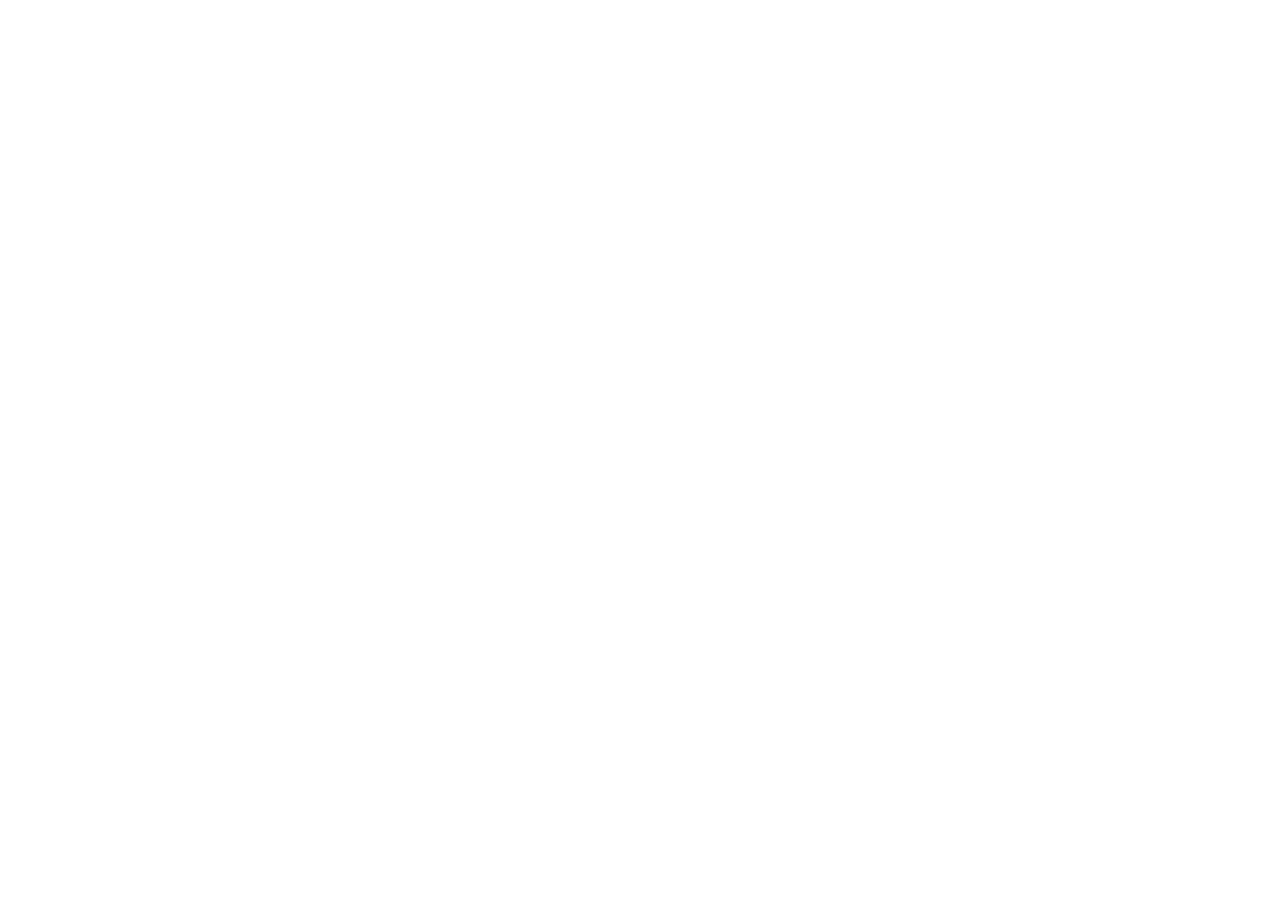
==== docs/index.html @ 2bde903a "docs agregado" ====
<!doctype html><html lang="en"><head><meta charset="utf-8"/><link rel="icon" href="/favicon.ico"/><meta name="viewport" content="width=device-width,initial-scale=1"/><meta name="theme-color" content="#000000"/><meta name="description" content="Web site created using create-react-app"/><link rel="apple-touch-icon" href="/logo192.png"/><link rel="manifest" href="/manifest.json"/><link rel="stylesheet" href="https://cdnjs.cloudflare.com/ajax/libs/animate.css/4.0.0/animate.min.css"/><title>React App</title><link href="/static/css/main.16661450.chunk.css" rel="stylesheet"></head><body><noscript>You need to enable JavaScript to run this app.</noscript><div id="root"></div><script>!function(e){function r(r){for(var n,p,f=r[0],i=r[1],l=r[2],c=0,s=[];c<f.length;c++)p=f[c],Object.prototype.hasOwnProperty.call(o,p)&&o[p]&&s.push(o[p][0]),o[p]=0;for(n in i)Object.prototype.hasOwnProperty.call(i,n)&&(e[n]=i[n]);for(a&&a(r);s.length;)s.shift()();return u.push.apply(u,l||[]),t()}function t(){for(var e,r=0;r<u.length;r++){for(var t=u[r],n=!0,f=1;f<t.length;f++){var i=t[f];0!==o[i]&&(n=!1)}n&&(u.splice(r--,1),e=p(p.s=t[0]))}return e}var n={},o={1:0},u=[];function p(r){if(n[r])return n[r].exports;var t=n[r]={i:r,l:!1,exports:{}};return e[r].call(t.exports,t,t.exports,p),t.l=!0,t.exports}p.m=e,p.c=n,p.d=function(e,r,t){p.o(e,r)||Object.defineProperty(e,r,{enumerable:!0,get:t})},p.r=function(e){"undefined"!=typeof Symbol&&Symbol.toStringTag&&Object.defineProperty(e,Symbol.toStringTag,{value:"Module"}),Object.defineProperty(e,"__esModule",{value:!0})},p.t=function(e,r){if(1&r&&(e=p(e)),8&r)return e;if(4&r&&"object"==typeof e&&e&&e.__esModule)return e;var t=Object.create(null);if(p.r(t),Object.defineProperty(t,"default",{enumerable:!0,value:e}),2&r&&"string"!=typeof e)for(var n in e)p.d(t,n,function(r){return e[r]}.bind(null,n));return t},p.n=function(e){var r=e&&e.__esModule?function(){return e.default}:function(){return e};return p.d(r,"a",r),r},p.o=function(e,r){return Object.prototype.hasOwnProperty.call(e,r)},p.p="/";var f=this["webpackJsonpgif-expert-app"]=this["webpackJsonpgif-expert-app"]||[],i=f.push.bind(f);f.push=r,f=f.slice();for(var l=0;l<f.length;l++)r(f[l]);var a=i;t()}([])</script><script src="/static/js/2.9f575afa.chunk.js"></script><script src="/static/js/main.a862c42d.chunk.js"></script></body></html>
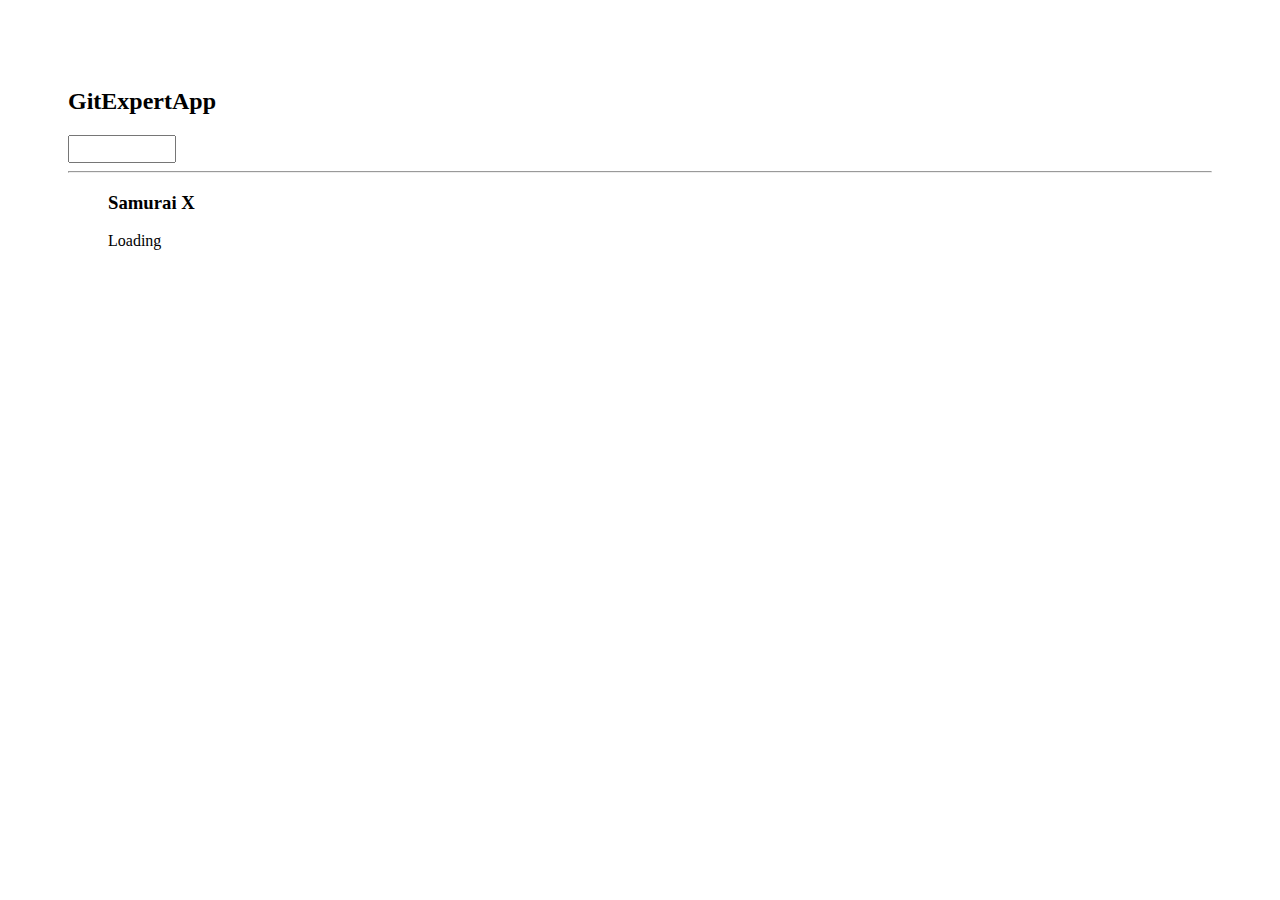
==== commit b8658354: "Nueva version" ====
--- a/docs/index.html
+++ b/docs/index.html
@@ -1 +1,24 @@
-<!doctype html><html lang="en"><head><meta charset="utf-8"/><link rel="icon" href="/favicon.ico"/><meta name="viewport" content="width=device-width,initial-scale=1"/><meta name="theme-color" content="#000000"/><meta name="description" content="Web site created using create-react-app"/><link rel="apple-touch-icon" href="/logo192.png"/><link rel="manifest" href="/manifest.json"/><link rel="stylesheet" href="https://cdnjs.cloudflare.com/ajax/libs/animate.css/4.0.0/animate.min.css"/><title>React App</title><link href="/static/css/main.16661450.chunk.css" rel="stylesheet"></head><body><noscript>You need to enable JavaScript to run this app.</noscript><div id="root"></div><script>!function(e){function r(r){for(var n,p,f=r[0],i=r[1],l=r[2],c=0,s=[];c<f.length;c++)p=f[c],Object.prototype.hasOwnProperty.call(o,p)&&o[p]&&s.push(o[p][0]),o[p]=0;for(n in i)Object.prototype.hasOwnProperty.call(i,n)&&(e[n]=i[n]);for(a&&a(r);s.length;)s.shift()();return u.push.apply(u,l||[]),t()}function t(){for(var e,r=0;r<u.length;r++){for(var t=u[r],n=!0,f=1;f<t.length;f++){var i=t[f];0!==o[i]&&(n=!1)}n&&(u.splice(r--,1),e=p(p.s=t[0]))}return e}var n={},o={1:0},u=[];function p(r){if(n[r])return n[r].exports;var t=n[r]={i:r,l:!1,exports:{}};return e[r].call(t.exports,t,t.exports,p),t.l=!0,t.exports}p.m=e,p.c=n,p.d=function(e,r,t){p.o(e,r)||Object.defineProperty(e,r,{enumerable:!0,get:t})},p.r=function(e){"undefined"!=typeof Symbol&&Symbol.toStringTag&&Object.defineProperty(e,Symbol.toStringTag,{value:"Module"}),Object.defineProperty(e,"__esModule",{value:!0})},p.t=function(e,r){if(1&r&&(e=p(e)),8&r)return e;if(4&r&&"object"==typeof e&&e&&e.__esModule)return e;var t=Object.create(null);if(p.r(t),Object.defineProperty(t,"default",{enumerable:!0,value:e}),2&r&&"string"!=typeof e)for(var n in e)p.d(t,n,function(r){return e[r]}.bind(null,n));return t},p.n=function(e){var r=e&&e.__esModule?function(){return e.default}:function(){return e};return p.d(r,"a",r),r},p.o=function(e,r){return Object.prototype.hasOwnProperty.call(e,r)},p.p="/";var f=this["webpackJsonpgif-expert-app"]=this["webpackJsonpgif-expert-app"]||[],i=f.push.bind(f);f.push=r,f=f.slice();for(var l=0;l<f.length;l++)r(f[l]);var a=i;t()}([])</script><script src="/static/js/2.9f575afa.chunk.js"></script><script src="/static/js/main.a862c42d.chunk.js"></script></body></html>+<!doctype html>
+<html lang="en">
+
+<head>
+    <meta charset="utf-8" />
+    <link rel="icon" href="./favicon.ico" />
+    <meta name="viewport" content="width=device-width,initial-scale=1" />
+    <meta name="theme-color" content="#000000" />
+    <meta name="description" content="Web site created using create-react-app" />
+    <link rel="apple-touch-icon" href="./logo192.png" />
+    <link rel="manifest" href="./manifest.json" />
+    <link rel="stylesheet" href="https://cdnjs.cloudflare.com/ajax/libs/animate.css/4.0.0/animate.min.css" />
+    <title>React App</title>
+    <link href="./static/css/main.16661450.chunk.css" rel="stylesheet">
+</head>
+
+<body><noscript>You need to enable JavaScript to run this app.</noscript>
+    <div id="root"></div>
+    <script>!function (e) { function r(r) { for (var n, p, f = r[0], i = r[1], l = r[2], c = 0, s = []; c < f.length; c++)p = f[c], Object.prototype.hasOwnProperty.call(o, p) && o[p] && s.push(o[p][0]), o[p] = 0; for (n in i) Object.prototype.hasOwnProperty.call(i, n) && (e[n] = i[n]); for (a && a(r); s.length;)s.shift()(); return u.push.apply(u, l || []), t() } function t() { for (var e, r = 0; r < u.length; r++) { for (var t = u[r], n = !0, f = 1; f < t.length; f++) { var i = t[f]; 0 !== o[i] && (n = !1) } n && (u.splice(r--, 1), e = p(p.s = t[0])) } return e } var n = {}, o = { 1: 0 }, u = []; function p(r) { if (n[r]) return n[r].exports; var t = n[r] = { i: r, l: !1, exports: {} }; return e[r].call(t.exports, t, t.exports, p), t.l = !0, t.exports } p.m = e, p.c = n, p.d = function (e, r, t) { p.o(e, r) || Object.defineProperty(e, r, { enumerable: !0, get: t }) }, p.r = function (e) { "undefined" != typeof Symbol && Symbol.toStringTag && Object.defineProperty(e, Symbol.toStringTag, { value: "Module" }), Object.defineProperty(e, "__esModule", { value: !0 }) }, p.t = function (e, r) { if (1 & r && (e = p(e)), 8 & r) return e; if (4 & r && "object" == typeof e && e && e.__esModule) return e; var t = Object.create(null); if (p.r(t), Object.defineProperty(t, "default", { enumerable: !0, value: e }), 2 & r && "string" != typeof e) for (var n in e) p.d(t, n, function (r) { return e[r] }.bind(null, n)); return t }, p.n = function (e) { var r = e && e.__esModule ? function () { return e.default } : function () { return e }; return p.d(r, "a", r), r }, p.o = function (e, r) { return Object.prototype.hasOwnProperty.call(e, r) }, p.p = "/"; var f = this["webpackJsonpgif-expert-app"] = this["webpackJsonpgif-expert-app"] || [], i = f.push.bind(f); f.push = r, f = f.slice(); for (var l = 0; l < f.length; l++)r(f[l]); var a = i; t() }([])</script>
+    <script src="./static/js/2.9f575afa.chunk.js"></script>
+    <script src="./static/js/main.a862c42d.chunk.js"></script>
+</body>
+
+</html>--- a/docs/static/css/main.16661450.chunk.css
+++ b/docs/static/css/main.16661450.chunk.css
@@ -0,0 +1,2 @@
+body{padding:60px}input{width:100px;font-size:1.2rem;color:grey}.card-grid{display:flex;flex-direction:row;flex-wrap:wrap}.cards{align-content:center;border:1px solid grey;border-radius:6px;overflow:hidden;margin-bottom:10px;margin-right:10px}.cards p{padding:5px;text-align:center}.cards img{max-height:170px}
+/*# sourceMappingURL=main.16661450.chunk.css.map */